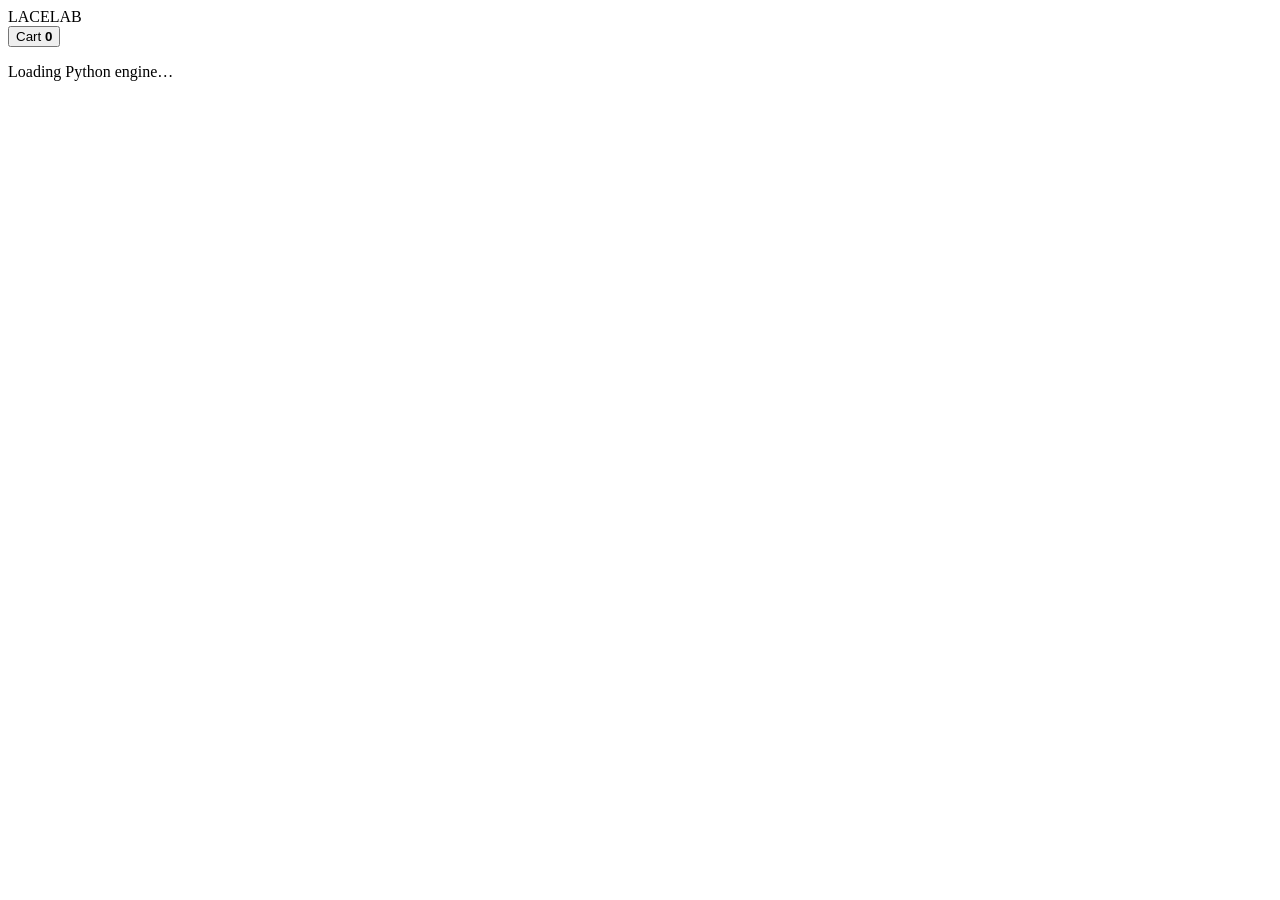
==== index.html @ de8003b4 "Add files via upload" ====
<!DOCTYPE html>
<html lang="en">
<head>
<meta charset="utf-8">
<meta name="viewport" content="width=device-width, initial-scale=1">
<title>LaceLab — Home</title>
<link href="https://fonts.googleapis.com/css2?family=Plus+Jakarta+Sans:wght@400;500;600;700;800&display=swap" rel="stylesheet">
<link rel="stylesheet" href="https://pyscript.net/releases/2024.11.1/core.css">
<script type="module" src="https://pyscript.net/releases/2024.11.1/core.js"></script>
<link rel="stylesheet" href="style.css">
</head>
<body>
<header><div class="bar">
  <div class="logo" data-act="go" data-v="home"><i></i>LACELAB</div>
  <nav id="nav"></nav>
  <span id="acct" style="display:flex;gap:8px;align-items:center"></span>
  <button class="cartb" data-act="go" data-v="cart">Cart <b id="cc">0</b></button>
</div></header>
<main id="app"><p class="mut">Loading Python engine…</p></main>
<div id="layer"></div>
<script type="py">
# ===== SHARED (identical on every page: data, art, pricing, accounts, header, events) =====
from pyscript import document as doc, window
from pyodide.ffi import create_proxy
import json, math

# ---------- DATA ----------
CATS = ["All", "University", "Corporate", "Y2K", "Anime", "Heavy Duty"]
PRODUCTS = [
 dict(id=1, n="Ateneo Blue Eagles Classic Satin", c="University", p=159, o=180, r=4.9, rv=342, b="Hot Seller", a="#1e40af", z="#e2e8f0", t="ATENEO • BLUE EAGLES"),
 dict(id=2, n="Retro Y2K Star Patterned Lanyard", c="Y2K", p=139, o=0, r=4.8, rv=188, b="New", a="#c4b5fd", z="#f472b6", t="★ STAR GIRL ★ 2000"),
 dict(id=3, n="Corporate Luxe Matte Black", c="Corporate", p=189, o=220, r=5.0, rv=512, b="Bulk Favorite", a="#171717", z="#fbbf24", t="STAFF • ACCESS"),
 dict(id=4, n="Anime Pixel Cloud Pastel Gradient", c="Anime", p=149, o=0, r=4.9, rv=276, b="", a="#93c5fd", z="#f9a8d4", t="PIXEL CLOUD"),
 dict(id=5, n="Matcha Floral Botanical ID Lace", c="Y2K", p=135, o=0, r=4.7, rv=94, b="", a="#86a789", z="#f5f5dc", t="matcha mornings"),
 dict(id=6, n="Reflective Cyberpunk Neon Lanyard", c="Heavy Duty", p=195, o=0, r=4.9, rv=410, b="Reflective", a="#0f172a", z="#22d3ee", t="CYBER // NEON"),
 dict(id=7, n="UP Oblation Classic", c="University", p=149, o=165, r=4.9, rv=2100, b="10% OFF", a="#7f1d1d", z="#15803d", t="UP DILIMAN • ISKO"),
 dict(id=8, n="UST Glowing Gold Lace", c="University", p=149, o=165, r=4.9, rv=1800, b="10% OFF", a="#facc15", z="#171717", t="UST • TIGERS"),
 dict(id=9, n="Cyberpunk Holographic", c="Y2K", p=180, o=0, r=5.0, rv=890, b="Hot", a="#7c3aed", z="#22d3ee", t="HOLO ✦ HOLO"),
 dict(id=10, n="Gamer Guild Heavy Woven", c="Heavy Duty", p=170, o=0, r=4.8, rv=233, b="", a="#ea580c", z="#171717", t="LEVEL 99 • PLAYER ONE"),
 dict(id=11, n="Sakura Anime Convention Pass", c="Anime", p=155, o=0, r=4.9, rv=301, b="New", a="#fda4af", z="#fff", t="サクラ • COSPLAY"),
 dict(id=12, n="Event Crew Sunshine Lace", c="Corporate", p=129, o=145, r=4.6, rv=120, b="Bulk Favorite", a="#fbbf24", z="#4338ca", t="EVENT CREW"),
]
WIDTHS = {19: ("3/4\"", "19mm Compact", 140), 25: ("1.0\"", "25mm Standard", 165), 30: ("1.2\"", "30mm Bold", 190)}
TEX = {"satin": ("Ultra-Smooth Satin", "Silky, high-gloss", 0), "woven": ("Durable Woven", "Heavy-duty daily", 0),
       "holo": ("Holographic", "Rainbow flash", 25), "eco": ("Recycled Cotton", "Eco-friendly", 0)}
COLORS = {"Midnight Indigo": "#4338ca", "Cherry Blossom": "#ff6b6b", "Forest Green": "#059669",
          "Sunshine Yellow": "#fbbf24", "Jet Black": "#171717", "Electric Violet": "#7c3aed"}
CLIPS = {"trigger": ("Trigger Snap", "Swivel hook", 0), "bulldog": ("Matte Bulldog", "Zero-twist bite", 0)}
HOLD = {"none": ("None", 0), "acrylic": ("Clear Acrylic", 35), "magnetic": ("Mag-Silicone", 45)}
FONTS = {"athletic": ("Athletic Bold", "800 italic", "Impact,sans-serif"), "clean": ("Clean Modern", "600", "Plus Jakarta Sans,sans-serif"),
         "script": ("Aesthetic Script", "400 italic", "Georgia,serif")}
PROMOS = {"STUDENT10": 0.10, "LACELAB20": 0.20}

S = dict(view="home", cat="All", q="", sort="best", cart=[], promo="", pay="GCash", fav=set(),
         d=dict(w=25, tex="satin", col="Midnight Indigo", text="DE LA SALLE UNIVERSITY • BS CS", font="athletic",
                clip="trigger", brk=True, det=False, hold="acrylic", qty=1))

def peso(x): return "₱{:,.2f}".format(x)
def esc(s): return str(s).replace("&", "&amp;").replace("<", "&lt;").replace(">", "&gt;").replace('"', "&quot;")

# ---------- LANYARD ART (SVG) ----------
def lace(c1, c2, text, width=25, tex="satin", font="athletic", brk=False, hold="none", big=True, uid="x"):
    w = 30 + (width - 19) * 1.6
    fnt = FONTS[font]
    pat = ""
    if tex == "holo":
        fill = f'<linearGradient id="h{uid}" x1="0" y1="0" x2="1" y2="1"><stop offset="0" stop-color="#f0abfc"/><stop offset=".35" stop-color="#67e8f9"/><stop offset=".7" stop-color="#fde68a"/><stop offset="1" stop-color="#f0abfc"/></linearGradient>'
        base = f"url(#h{uid})"
    else:
        fill = ""; base = c1
    sheen = {"satin": .35, "holo": .25, "woven": .08, "eco": .05}[tex]
    weave = '<pattern id="w%s" width="6" height="6" patternUnits="userSpaceOnUse"><path d="M0 0L6 6M6 0L0 6" stroke="#000" stroke-opacity=".12"/></pattern>' % uid if tex in ("woven", "eco") else ""
    def strand(x, rot, label):
        t = ""
        if label:
            t = f'<text transform="rotate(90 {x} 260)" x="{x}" y="{260 + w*.12}" text-anchor="middle" font-size="{w*.46}" fill="{c2}" style="font:{fnt[1]} {w*.46}px {fnt[2]}" letter-spacing=".05em">{esc(text)[:32]}</text>'
        wv = f'<rect x="{x-w/2}" y="40" width="{w}" height="440" fill="url(#w{uid})"/>' if weave else ""
        return (f'<g transform="rotate({rot} 300 40)"><rect x="{x-w/2}" y="40" width="{w}" height="440" rx="2" fill="{base}"/>{wv}'
                f'<rect x="{x-w/2+3}" y="40" width="3" height="440" fill="#fff" opacity="{sheen}"/>'
                f'<rect x="{x-w/2}" y="64" width="{w}" height="3" fill="{c2}" opacity=".8"/>{t}</g>')
    brkc = '<rect x="283" y="486" width="34" height="14" rx="7" fill="#ef4444"/>' if brk else ""
    bh = ""
    if hold != "none":
        hc = "rgba(255,255,255,.55)" if hold == "acrylic" else "#334155"
        bh = f'<rect x="250" y="580" width="100" height="130" rx="12" fill="{hc}" stroke="#94a3b8" stroke-width="2"/><rect x="262" y="606" width="76" height="86" rx="6" fill="#fff"/><circle cx="300" cy="630" r="12" fill="#cbd5e1"/><rect x="274" y="652" width="52" height="6" rx="3" fill="#cbd5e1"/><rect x="282" y="666" width="36" height="6" rx="3" fill="#e2e8f0"/><rect x="285" y="586" width="30" height="8" rx="4" fill="#475569"/>'
    h = 720 if big else 520
    return (f'<svg viewBox="0 0 600 {h}" xmlns="http://www.w3.org/2000/svg" role="img" aria-label="Lanyard preview" style="width:100%;height:100%;max-height:100%">'
            f'<defs>{fill}{weave}</defs><ellipse cx="300" cy="{h-18}" rx="90" ry="8" fill="#0f172a" opacity=".1"/>'
            f'{strand(300-w*.9, 4, True)}{strand(300+w*.9, -4, False)}'
            f'<rect x="{300-w*1.7}" y="448" width="{w*3.4}" height="14" rx="4" fill="#cbd5e1" stroke="#94a3b8"/>{brkc}'
            f'<path d="M300 500 v38 M284 538 h32 v22 a16 16 0 0 1 -32 0z" fill="none" stroke="#64748b" stroke-width="5" stroke-linecap="round"/>{bh if big else ""}</svg>')

# ---------- PRICING ----------
def unit(d):
    u = WIDTHS[d["w"]][2] + TEX[d["tex"]][2] + HOLD[d["hold"]][1] + (15 if d["brk"] else 0) + (20 if d["det"] else 0)
    return u
def disc(q): return 0.30 if q >= 20 else 0.15 if q >= 5 else 0.0
def cart_count(): return sum(i["qty"] for i in S["cart"])
def subtotal(): return sum(i["price"] * i["qty"] for i in S["cart"])

def toast(msg):
    t = doc.createElement("div"); t.className = "toast"; t.textContent = msg
    doc.body.appendChild(t)
    window.setTimeout(create_proxy(lambda *a: t.remove()), 1800)

def add_ready(pid):
    p = next(x for x in PRODUCTS if x["id"] == pid)
    for i in S["cart"]:
        if i.get("pid") == pid:
            i["qty"] += 1; break
    else:
        S["cart"].append(dict(k=f"p{pid}", pid=pid, name=p["n"], desc=f'{p["c"]} • ready-to-wear', price=p["p"], qty=1, a=p["a"], z=p["z"], t=p["t"], tex="satin", w=25, font="clean"))
    toast("Added to cart ✓"); refresh_nav()

def add_custom():
    d = S["d"]; k = json.dumps(d, sort_keys=True)
    q = d["qty"]; price = round(unit(d) * (1 - disc(q)), 2)
    clip = "Breakaway" if d["brk"] else CLIPS[d["clip"]][0]
    S["cart"].append(dict(k=k, name="Custom Studio Lanyard", desc=f'{WIDTHS[d["w"]][0]} {TEX[d["tex"]][0]}, {d["col"]}, {clip}' + (", Detachable" if d["det"] else "") + (f', {HOLD[d["hold"]][0]} holder' if d["hold"] != "none" else ""),
        price=price, qty=q, a=COLORS[d["col"]], z="#ffffff", t=d["text"], tex=d["tex"], w=d["w"], font=d["font"], brk=d["brk"], hold=d["hold"]))
    toast(f"{q} custom lace(s) added ✓"); refresh_nav()

# ---------- ACCOUNTS (demo: stored in this browser's localStorage) ----------
import hashlib, re
def _ls(k):
    try: return window.localStorage.getItem(k)
    except Exception: return None
def _save(k, v):
    try: window.localStorage.setItem(k, v)
    except Exception: pass
def users():
    try: return json.loads(_ls("ll_users") or "{}")
    except Exception: return {}
def hp(email, pw): return hashlib.sha256(("lacelab:" + email + pw).encode()).hexdigest()

S.update(user=None, err="", email="", nm="", nxt="index.html")
_se = _ls("ll_session")
if _se and _se in users(): S["user"] = dict(name=users()[_se]["name"], email=_se)

def greet():
    return f'<p style="margin:0 0 10px;font-weight:600">Mabuhay, {esc(S["user"]["name"])}! ✨</p>' if S["user"] else ""

def do_auth(mode):
    el = lambda i: doc.getElementById(i)
    email = el("au-email").value.strip().lower(); pw = el("au-pw").value
    S["email"] = email; S["err"] = ""
    if mode == "signup": S["nm"] = el("au-name").value.strip()
    U = users()
    if not re.match(r"^[^@\s]+@[^@\s]+\.[^@\s]+$", email): S["err"] = "Enter a valid email address."
    elif len(pw) < 6: S["err"] = "Password must be at least 6 characters."
    elif mode == "signup":
        if not S["nm"]: S["err"] = "Tell us your name."
        elif pw != el("au-pw2").value: S["err"] = "Passwords don't match."
        elif email in U: S["err"] = "That email already has an account. Try logging in."
        else:
            U[email] = dict(name=S["nm"], h=hp(email, pw)); _save("ll_users", json.dumps(U))
    elif email not in U or U[email]["h"] != hp(email, pw):
        S["err"] = "Email or password is incorrect."
    if S["err"]: return False
    S["user"] = dict(name=U[email]["name"], email=email); _save("ll_session", email)
    nx = S["nxt"]; S["nxt"] = "index.html"; S["email"] = ""; S["nm"] = ""; save_state(); goto(nx)
    toast("Welcome, " + S["user"]["name"].split()[0] + "! ✓")
    return True


# ---------- FLOW ENGINE: pages, saved state, shared events ----------
PAGES = dict(home="index.html", catalog="catalog.html", studio="customizer.html", cart="cart.html", login="login.html", signup="signup.html")
def goto(v): window.location.href = PAGES.get(v, v)
KEEP = ("cart", "promo", "pay", "d", "cat", "nxt", "err")
def save_state():
    o = {k: S[k] for k in KEEP}; o["fav"] = sorted(S["fav"]); _save("ll_state", json.dumps(o))
def load_state():
    try:
        o = json.loads(_ls("ll_state") or "{}")
        S.update({k: o[k] for k in KEEP if k in o}); S["fav"] = set(o.get("fav", []))
    except Exception: pass
load_state()
_view = [None]; ACTIONS = {}; INPUTS = []
def card(p):
    old = f'<span class="old">₱{p["o"]}</span>' if p["o"] else ""
    bd = f'<span class="badge">{p["b"]}</span>' if p["b"] else ""
    fav = "♥" if p["id"] in S["fav"] else "♡"
    return f'''<div class="card pc"><div class="stage">{bd}<button data-act="fav" data-id="{p["id"]}" aria-label="Favorite" style="position:absolute;top:8px;right:12px;font-size:22px;color:var(--coral);z-index:2">{fav}</button>{lace(p["a"], p["z"], p["t"], 25, "satin", "clean", big=False, uid="c%d" % p["id"])}</div>
    <div style="padding:12px 6px 4px"><div class="mut">★ {p["r"]} ({p["rv"]:,})</div><div style="font-weight:700;margin:2px 0 10px;min-height:44px">{esc(p["n"])}</div>
    <div class="row"><div><span class="price">₱{p["p"]}</span>{old}</div><button class="btn ind" style="padding:8px 14px" data-act="add" data-id="{p["id"]}">+ Add</button></div></div></div>'''

NAMES = dict(home="Home", studio="Customizer", catalog="Catalog", cart="Cart")

def refresh_nav():
    save_state()
    doc.getElementById("nav").innerHTML = "".join(f'<button class="{"on" if k==S["view"] else ""}" data-act="go" data-v="{k}">{v}</button>' for k, v in NAMES.items() if k != "cart")
    doc.getElementById("cc").textContent = str(cart_count())
    u = S["user"]
    doc.getElementById("acct").innerHTML = (f'<span class="mut" style="font-weight:600">Hi, {esc(u["name"].split()[0])}</span><button class="btn ghost" style="padding:8px 16px" data-act="logout">Log out</button>' if u
        else '<button class="btn ghost" style="padding:8px 16px" data-act="go" data-v="login">Log in</button><button class="btn ind" style="padding:8px 16px" data-act="go" data-v="signup">Sign up</button>')

def render(keep_focus=None):
    doc.getElementById("app").innerHTML = _view[0]()
    refresh_nav()
    if keep_focus:
        el = doc.getElementById(keep_focus)
        if el: 
            el.focus(); n = len(el.value); el.setSelectionRange(n, n)

def modal(html):
    doc.getElementById("layer").innerHTML = f'<div class="modal" data-act="close"><div>{html}</div></div>'


# ---------- SHARED EVENTS ----------
def _go(el, v, e): S["err"] = ""; save_state(); goto(v); return False
def _add(el, v, e): add_ready(int(el.dataset.id)); return False
def _fav(el, v, e): S["fav"] ^= {int(el.dataset.id)}
def _logout(el, v, e): S["user"] = None; _save("ll_session", ""); save_state(); goto("home"); return False
def _auth(el, v, e): do_auth(v)
def _close(el, v, e):
    if e.target is el or el.tagName == "BUTTON": doc.getElementById("layer").innerHTML = ""
    return False
ACTIONS.update(go=_go, add=_add, fav=_fav, logout=_logout, auth=_auth, close=_close)
def on_click(e):
    el = e.target.closest("[data-act]")
    if not el: return
    fn = ACTIONS.get(el.dataset.act)
    if fn and fn(el, el.getAttribute("data-v"), e) is not False: render()
def on_input(e):
    for f in INPUTS: f(e)
def start(name, fn):
    S["view"] = name; _view[0] = fn
    for ev, h in (("click", on_click), ("input", on_input), ("change", on_input)): doc.addEventListener(ev, create_proxy(h))
    render()

# ===== THIS PAGE: Home =====
def v_home():
    d = S["d"]
    chips = "".join(f'<button class="chip {"on" if c==S["cat"] else ""}" data-act="cat" data-v="{c}" data-go="catalog">{c}</button>' for c in CATS)
    rev = [("Bea Nicole S.", "UST Artlets Council", "The satin finish is so soft around the neck, walang kati even on 8am–7pm days."),
           ("Kenji M.", "DevCon Summit Manila", "Ordered 350 pcs for our convention. Shipped in 4 days and the breakaway upgrade was a hit.")]
    revh = "".join(f'<div class="card" style="padding:24px"><div style="color:var(--coral)">★★★★★</div><p style="font-style:italic">“{t}”</p><b>{n}</b> <span class="mut">{o}</span></div>' for n, o, t in rev)
    return f'''<section class="hero"><div><span class="tag">⚡ 1-Day Rush Available</span>{greet()}<h1>Design your custom lace in minutes.</h1>
    <p>No minimum order. Ultra HD sublimation print from ₱120 each. Try the live preview — it's the real thing.</p>
    <div style="margin-top:24px;display:flex;gap:12px"><button class="btn coral" data-act="go" data-v="studio">Start customizing</button><button class="btn" style="background:rgba(255,255,255,.15)" data-act="go" data-v="catalog">Browse ready laces</button></div></div>
    <div class="stage" style="height:380px">{lace(COLORS[d["col"]], "#fff", d["text"], d["w"], d["tex"], d["font"], d["brk"], "none", False, "hero")}</div></section>
    <section class="sec"><div class="row" style="margin-bottom:16px"><h2>Trending ready-to-wear</h2><button class="btn ghost" data-act="go" data-v="catalog">See all</button></div>
    <div style="margin-bottom:20px">{chips}</div><div class="grid">{"".join(card(p) for p in PRODUCTS[6:10])}</div></section>
    <section class="sec card" style="padding:32px;display:flex;justify-content:space-between;align-items:center;background:var(--soft)"><div><span class="tag" style="background:var(--ind)">BULK SAVINGS · UP TO 40% OFF</span><h2>Ordering for an org or batch?</h2><p class="mut">Rates from 20+ pcs with free digital proofing and layout help.</p></div><button class="btn ind" data-act="batch">Inquire batch rates</button></section>
    <section class="sec"><h2 style="margin-bottom:16px">Trusted by 15,000+ Pinoy students &amp; orgs</h2><div style="display:grid;grid-template-columns:1fr 1fr;gap:24px">{revh}</div></section>'''


def _cat(el, v, e):
    S["cat"] = v
    if el.dataset.go: save_state(); goto(el.dataset.go); return False
def _batch(el, v, e):
    modal('<h2>Batch inquiry sent 📨</h2><p class="mut">Our team will send a free digital proof and a wholesale tier list within a day.</p><button class="btn ind" data-act="close">Great</button>'); return False
ACTIONS.update(cat=_cat, batch=_batch)
start("home", v_home)

</script>
</body>
</html>
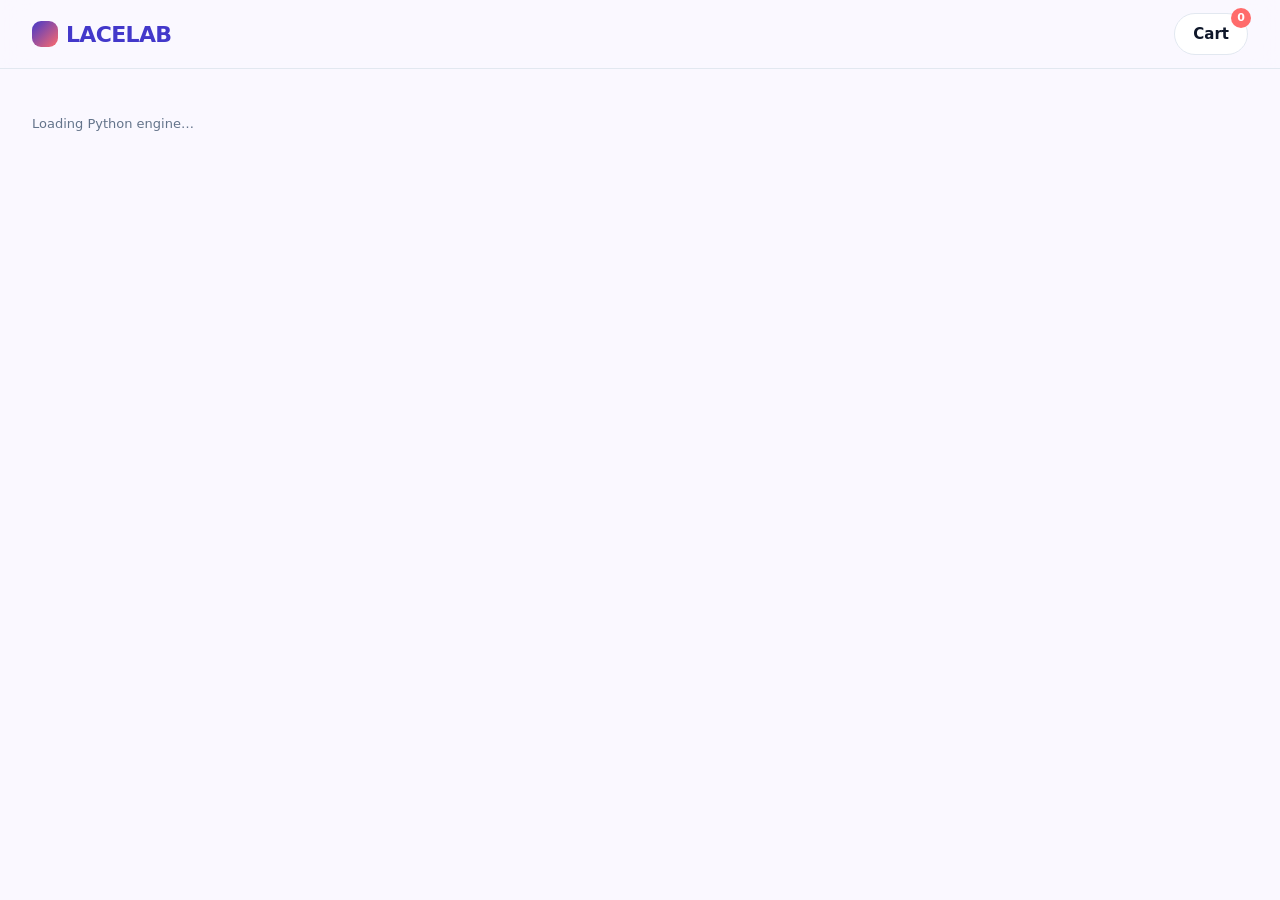
==== commit 763d62d6: "Update index.html" ====
--- a/index.html
+++ b/index.html
@@ -165,7 +165,8 @@
 
 # ---------- FLOW ENGINE: pages, saved state, shared events ----------
 PAGES = dict(home="index.html", catalog="catalog.html", studio="customizer.html", cart="cart.html", login="login.html", signup="signup.html")
-def goto(v): window.location.href = PAGES.get(v, v)
+def goto(v):
+    window.location.href = "/LaceLab/" + PAGES.get(v, v)
 KEEP = ("cart", "promo", "pay", "d", "cat", "nxt", "err")
 def save_state():
     o = {k: S[k] for k in KEEP}; o["fav"] = sorted(S["fav"]); _save("ll_state", json.dumps(o))
--- a/style.css
+++ b/style.css
@@ -0,0 +1,77 @@
+:root{--ind:#4338ca;--ind-d:#2a14b4;--coral:#ff6b6b;--tan:#f97316;--bg:#faf8ff;--card:#fff;--line:#e2e8f0;--ink:#0f172a;--mut:#64748b;--soft:#f2f3ff;--sh1:0 4px 14px -2px rgba(15,23,42,.05),0 2px 6px -1px rgba(15,23,42,.03);--sh2:0 10px 25px -4px rgba(67,56,202,.14),0 4px 10px -2px rgba(67,56,202,.06)}
+*{box-sizing:border-box}
+body{margin:0;font:400 15px/1.5 'Plus Jakarta Sans',system-ui,sans-serif;background:var(--bg);color:var(--ink);font-variant-numeric:tabular-nums}
+button{font:inherit;cursor:pointer;border:0;background:none;color:inherit}
+input{font:inherit}
+:focus-visible{outline:2px solid var(--ind);outline-offset:2px}
+header{position:sticky;top:0;z-index:20;background:rgba(250,248,255,.88);backdrop-filter:blur(14px);border-bottom:1px solid var(--line)}
+.bar{max-width:1280px;margin:auto;padding:0 32px;height:68px;display:flex;align-items:center;gap:32px}
+.logo{font-weight:800;font-size:22px;letter-spacing:-.03em;color:var(--ind);display:flex;align-items:center;gap:8px;cursor:pointer}
+.logo i{width:26px;height:26px;border-radius:9px;background:linear-gradient(135deg,var(--ind),var(--coral));display:inline-block}
+nav{display:flex;gap:4px;flex:1}
+nav button{padding:8px 18px;border-radius:99px;font-weight:600;color:var(--mut)}
+nav button:hover{background:var(--soft)}
+nav button.on{background:var(--ind);color:#fff}
+.cartb{position:relative;padding:9px 18px;border-radius:99px;background:var(--card);border:1.5px solid var(--line);font-weight:700}
+.cartb b{position:absolute;top:-6px;right:-4px;min-width:20px;height:20px;border-radius:99px;background:var(--coral);color:#fff;font-size:11px;display:grid;place-items:center}
+main{max-width:1280px;margin:auto;padding:32px}
+h1,h2,h3{letter-spacing:-.02em;margin:0}
+h1{font-size:48px;line-height:56px;font-weight:800;letter-spacing:-.03em}
+h2{font-size:28px;font-weight:700}
+.btn{display:inline-flex;align-items:center;gap:8px;padding:12px 24px;border-radius:99px;font-weight:700;transition:transform .1s,box-shadow .2s}
+.btn:active{transform:scale(.97)}
+.coral{background:var(--coral);color:#fff;box-shadow:0 6px 16px -4px rgba(255,107,107,.6)}
+.ind{background:var(--ind);color:#fff}
+.ghost{background:#fff;border:1.5px solid var(--line)}.ghost:hover{background:#f1f5f9}
+.chip{padding:8px 16px;border-radius:99px;background:var(--soft);font-weight:600;color:var(--mut);margin-right:8px;white-space:nowrap}
+.chip.on{background:var(--ind);color:#fff}
+.card{background:var(--card);border:1px solid var(--line);border-radius:24px;box-shadow:var(--sh1)}
+.hero{display:grid;grid-template-columns:7fr 5fr;gap:32px;align-items:center;background:linear-gradient(135deg,var(--ind),var(--ind-d));color:#fff;border-radius:32px;padding:48px;overflow:hidden}
+.hero p{color:#c1beff;font-size:17px;max-width:480px}
+.tag{display:inline-block;padding:4px 12px;border-radius:99px;background:var(--coral);font-size:12px;font-weight:700;margin-bottom:14px}
+.stage{background:#f8fafc;border-radius:24px;background-image:linear-gradient(var(--line) 1px,transparent 1px),linear-gradient(90deg,var(--line) 1px,transparent 1px);background-size:32px 32px;display:grid;place-items:center;position:relative}
+.hero .stage{background-color:rgba(255,255,255,.1);background-image:none;min-height:320px}
+.grid{display:grid;grid-template-columns:repeat(4,1fr);gap:24px}
+.pc{padding:12px;transition:box-shadow .2s,transform .2s}.pc:hover{box-shadow:var(--sh2);transform:translateY(-3px)}
+.pc .stage{height:200px;overflow:hidden}
+.badge{position:absolute;top:10px;left:10px;padding:2px 10px;border-radius:99px;background:var(--coral);color:#fff;font-size:11px;font-weight:700}
+.price{font-weight:800;font-size:20px;color:var(--ind);letter-spacing:-.02em}
+.old{color:#94a3b8;text-decoration:line-through;font-size:13px;margin-left:6px}
+.row{display:flex;align-items:center;justify-content:space-between;gap:12px}
+.mut{color:var(--mut);font-size:13px}
+.sec{margin-top:56px}
+.studio{display:grid;grid-template-columns:7fr 5fr;gap:32px;align-items:start}
+.studio .stage{height:640px;position:sticky;top:92px}
+.opts{display:flex;flex-direction:column;gap:22px}
+.opts h3{font-size:16px;margin-bottom:10px}
+.tiles{display:grid;grid-template-columns:repeat(auto-fit,minmax(130px,1fr));gap:10px}
+.tile{text-align:left;padding:12px 14px;border-radius:16px;background:#fff;border:1px solid var(--line);transition:box-shadow .2s}
+.tile:hover{box-shadow:var(--sh2)}
+.tile.on{border:2px solid var(--ind);box-shadow:0 0 0 4px rgba(67,56,202,.12);padding:11px 13px}
+.tile b{display:block}
+.sw{width:44px;height:44px;border-radius:50%;border:3px solid #fff;box-shadow:0 0 0 1px var(--line);margin-right:8px}
+.sw.on{box-shadow:0 0 0 3px var(--ind)}
+.txt{width:100%;padding:12px 16px;border-radius:16px;border:1.5px solid var(--line);background:#fff}
+.dock{position:sticky;bottom:16px;padding:16px 20px;display:flex;justify-content:space-between;align-items:center;box-shadow:0 20px 35px -8px rgba(15,23,42,.18)}
+.qty{display:inline-flex;align-items:center;gap:12px;background:var(--soft);border-radius:99px;padding:4px}
+.qty button{width:30px;height:30px;border-radius:50%;background:#fff;font-weight:800;box-shadow:var(--sh1)}
+.cart{display:grid;grid-template-columns:7fr 5fr;gap:32px;align-items:start}
+.item{display:grid;grid-template-columns:130px 1fr auto;gap:16px;padding:14px;align-items:center;margin-bottom:14px}
+.item .stage{height:90px;border-radius:16px;overflow:hidden}
+.item .stage svg{height:100%}
+.bar2{height:8px;border-radius:99px;background:var(--line);overflow:hidden}.bar2 i{display:block;height:100%;background:linear-gradient(90deg,var(--ind),var(--coral));transition:width .3s}
+.sum{padding:24px;position:sticky;top:92px}
+.sum .row{margin:10px 0}
+.pay{display:flex;gap:10px;align-items:center;padding:10px 14px;border:1px solid var(--line);border-radius:16px;margin-bottom:8px;cursor:pointer}
+.pay:has(input:checked){border:2px solid var(--ind);padding:9px 13px}
+.modal{position:fixed;inset:0;background:rgba(15,23,42,.5);display:grid;place-items:center;z-index:50}
+.modal>div{background:#fff;border-radius:32px;padding:40px;max-width:420px;text-align:center;box-shadow:0 20px 35px -8px rgba(15,23,42,.3)}
+.toast{position:fixed;bottom:28px;left:50%;transform:translateX(-50%);background:var(--ink);color:#fff;padding:12px 22px;border-radius:99px;font-weight:600;z-index:60}
+.hide{display:none}
+.auth{display:grid;grid-template-columns:1fr 1fr;gap:32px;align-items:stretch;min-height:600px}
+.auth .art{border-radius:32px;background:linear-gradient(135deg,var(--ind),var(--ind-d));color:#fff;padding:40px;display:flex;flex-direction:column;justify-content:space-between;overflow:hidden}
+.auth .art svg{height:360px;align-self:center}
+.auth form,.auth .fm{padding:40px;display:flex;flex-direction:column;gap:6px;justify-content:center}
+.auth label{font-weight:600;margin-top:10px}
+@media(max-width:900px){.auth{grid-template-columns:1fr}.auth .art{display:none}.hero,.studio,.cart{grid-template-columns:1fr}.grid{grid-template-columns:repeat(2,1fr)}.studio .stage{position:static;height:420px}h1{font-size:34px;line-height:40px}.bar{gap:12px;padding:0 16px}main{padding:16px}.hero{padding:28px}}
+@media(prefers-reduced-motion:reduce){*{transition:none!important}}
